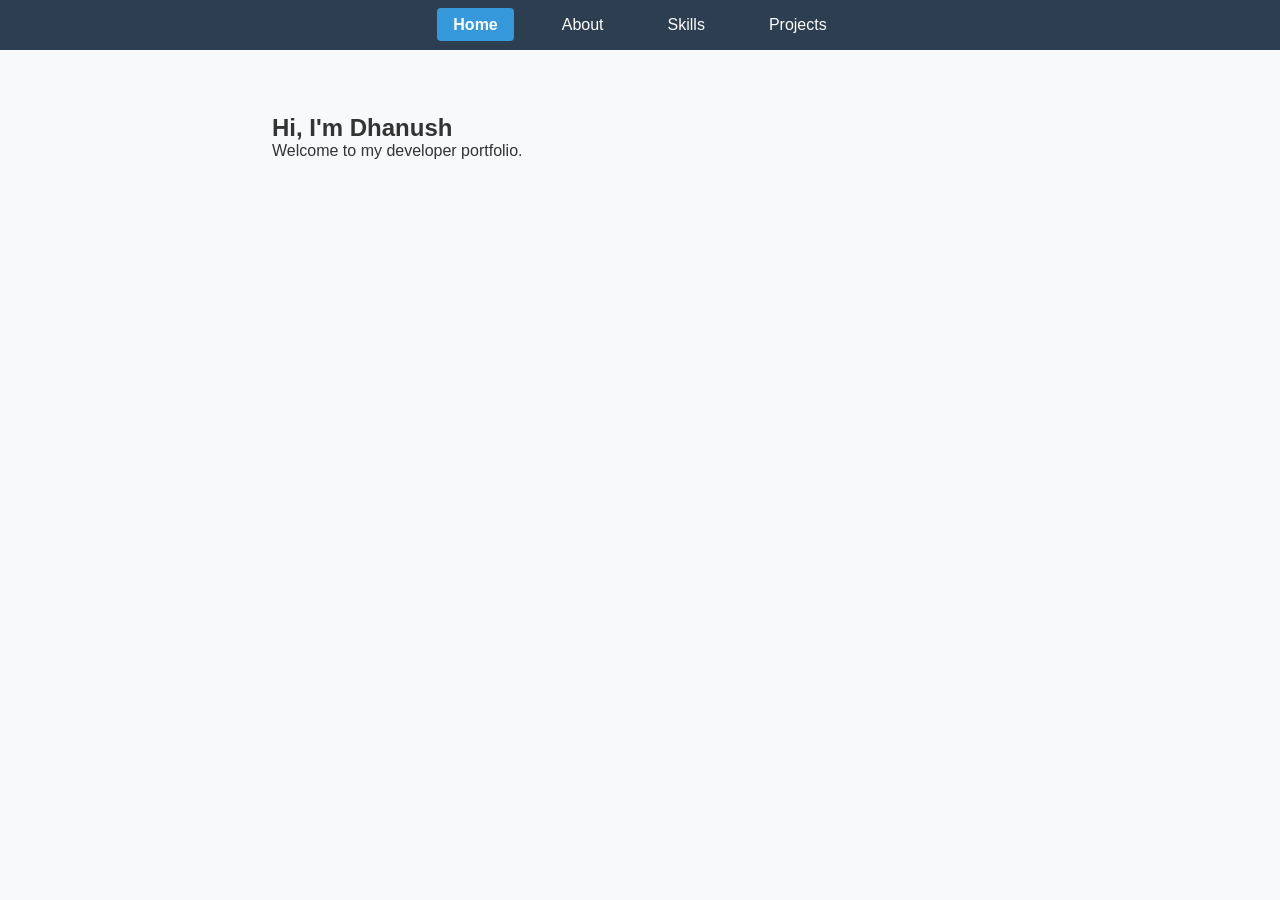
==== Frontend/index.html @ cb924cad "index" ====
<!DOCTYPE html>
<html lang="en">
<head>
    <meta charset="UTF-8">
    <meta name="viewport" content="width=device-width, initial-scale=1.0">
    <title>Dhanush | Full Stack Developer</title>
    <link rel="stylesheet" href="./css/styles.css">
</head>
<body>

    <nav>
        <ul>
            <li><a class="nav-link active" data-target="home">Home</a></li>
            <li><a class="nav-link" data-target="about">About</a></li>
            <li><a class="nav-link" data-target="skills">Skills</a></li>
            <li><a class="nav-link" data-target="projects">Projects</a></li>
        </ul>
    </nav>

    <main>
        <section id="home" class="active-section">
            <h1>Hi, I'm Dhanush</h1>
            <p>Welcome to my developer portfolio.</p>
        </section>

        <section id="about">
            <h2>About Me</h2>
            <p>I am a developer focused on building scalable full-stack applications, currently mastering secure REST APIs, databases, and deployment pipelines.</p>
        </section>

        <section id="skills">
            <h2>Technical Skills</h2>
            <ul type="none">
                <li>JavaScript (ES6+)</li>
                <li>Node.js & Express</li>
                <li>PostgreSQL & MongoDB</li>
                <li>Python</li>
            </ul>
        </section>

        <section id="projects">
            <h2>Featured Projects</h2>
            <div class="project-card">
                <h3>Task Management System</h3>
                <p>A secure, full-stack application featuring JWT authentication and complete CRUD operations backed by a PostgreSQL database.</p>
                <a href="task-manager.html" target="_blank" class="btn-launch">Launch Secure App &rarr;</a>
            </div>
        </section>
    </main>

    <script>
        // Grab all nav links and sections
        const navLinks = document.querySelectorAll('.nav-link');
        const sections = document.querySelectorAll('section');

        // Add a click listener to every link
        navLinks.forEach(link => {
            link.addEventListener('click', function() {
                
                // 1. Remove 'active' class from all links
                navLinks.forEach(nav => nav.classList.remove('active'));
                
                // 2. Add 'active' class to the clicked link
                this.classList.add('active');

                // 3. Hide all sections
                sections.forEach(section => section.classList.remove('active-section'));

                // 4. Find the target section and show it
                const targetId = this.getAttribute('data-target');
                document.getElementById(targetId).classList.add('active-section');
            });
        });
    </script>
</body>
</html>
---- Frontend/css/styles.css ----
/* Basic Reset */
* {
    margin: 0;
    padding: 0;
    box-sizing: border-box;
    font-family: 'Segoe UI', Tahoma, Geneva, Verdana, sans-serif;
}

body {
    background-color: #f8f9fa;
    color: #333;
}

/* Navbar Styling */
nav {
    background-color: #2c3e50;
    padding: 1rem;
    position: sticky;
    top: 0;
}

nav ul {
    list-style: none;
    display: flex;
    justify-content: center;
    gap: 2rem;
}

nav a {
    color: #fff;
    text-decoration: none;
    font-weight: 500;
    padding: 0.5rem 1rem;
    border-radius: 4px;
    cursor: pointer;
    transition: background-color 0.3s;
}

nav a:hover {
    background-color: #34495e;
}

/* The Magic Class: Highlights the active link */
nav a.active {
    background-color: #3498db;
    font-weight: bold;
}

/* Section Logic */
section {
    display: none; /* Hide all sections by default */
    padding: 4rem 2rem;
    max-width: 800px;
    margin: 0 auto;
}

/* The Magic Class: Shows the active section */
section.active-section {
    display: block;
    animation: fadeIn 0.4s ease-in;
}

@keyframes fadeIn {
    from { opacity: 0; transform: translateY(10px); }
    to { opacity: 1; transform: translateY(0); }
}

/* Project Card */
.project-card {
    background: #fff;
    padding: 2rem;
    border-radius: 8px;
    box-shadow: 0 4px 6px rgba(0,0,0,0.1);
    margin-top: 1rem;
}

.btn-launch {
    display: inline-block;
    margin-top: 1rem;
    padding: 0.75rem 1.5rem;
    background-color: #27ae60;
    color: #fff;
    text-decoration: none;
    border-radius: 4px;
    font-weight: bold;
}
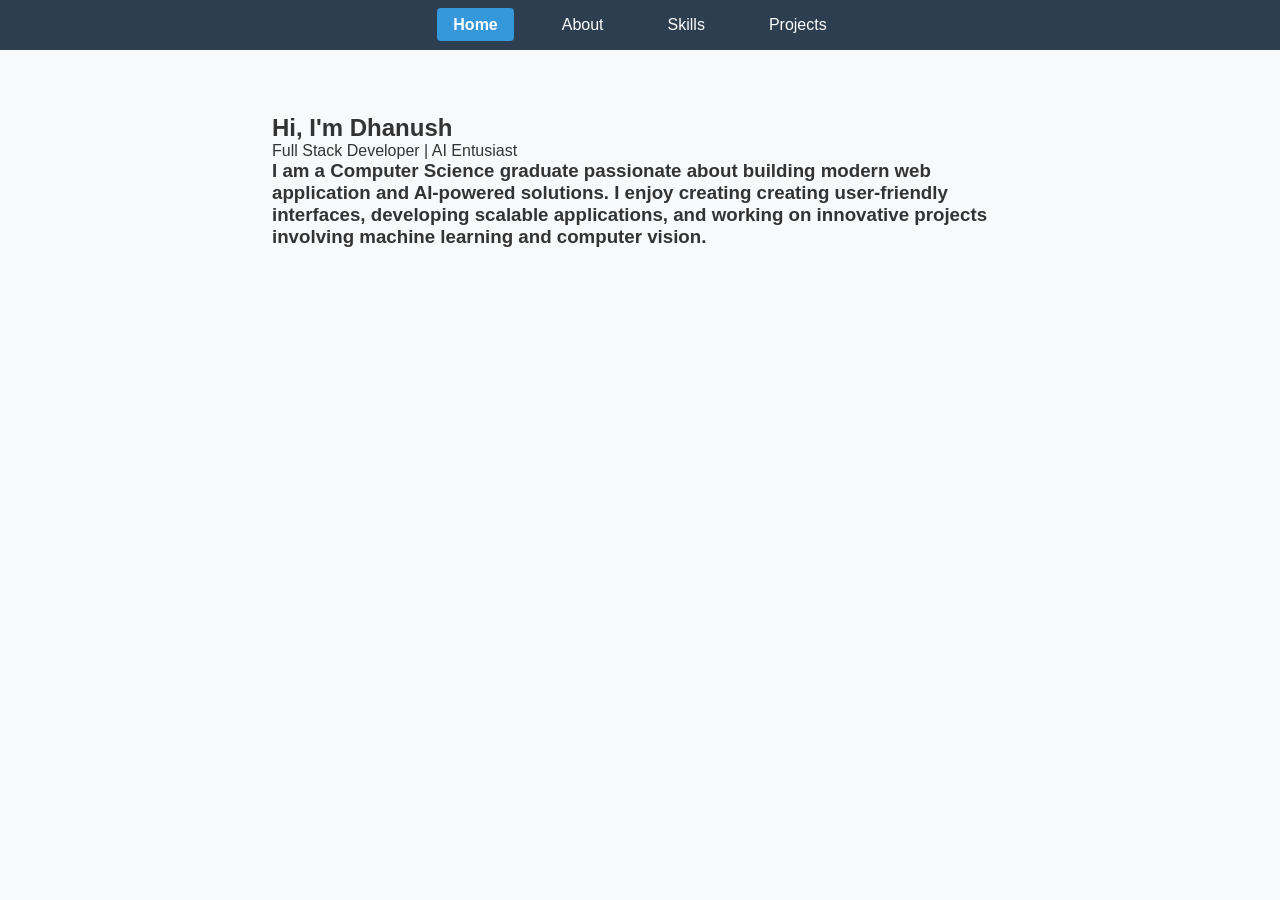
==== commit 164554b4: "home page" ====
--- a/Frontend/index.html
+++ b/Frontend/index.html
@@ -20,7 +20,14 @@
     <main>
         <section id="home" class="active-section">
             <h1>Hi, I'm Dhanush</h1>
-            <p>Welcome to my developer portfolio.</p>
+            <p>Full Stack Developer | AI Entusiast </p>
+            <h3>I am a Computer Science graduate passionate about building 
+                modern web application and AI-powered solutions. I enjoy creating
+                creating user-friendly interfaces, developing scalable applications, 
+                and working on innovative projects involving machine learning and 
+                computer vision.  
+            </h3>
+            
         </section>
 
         <section id="about">
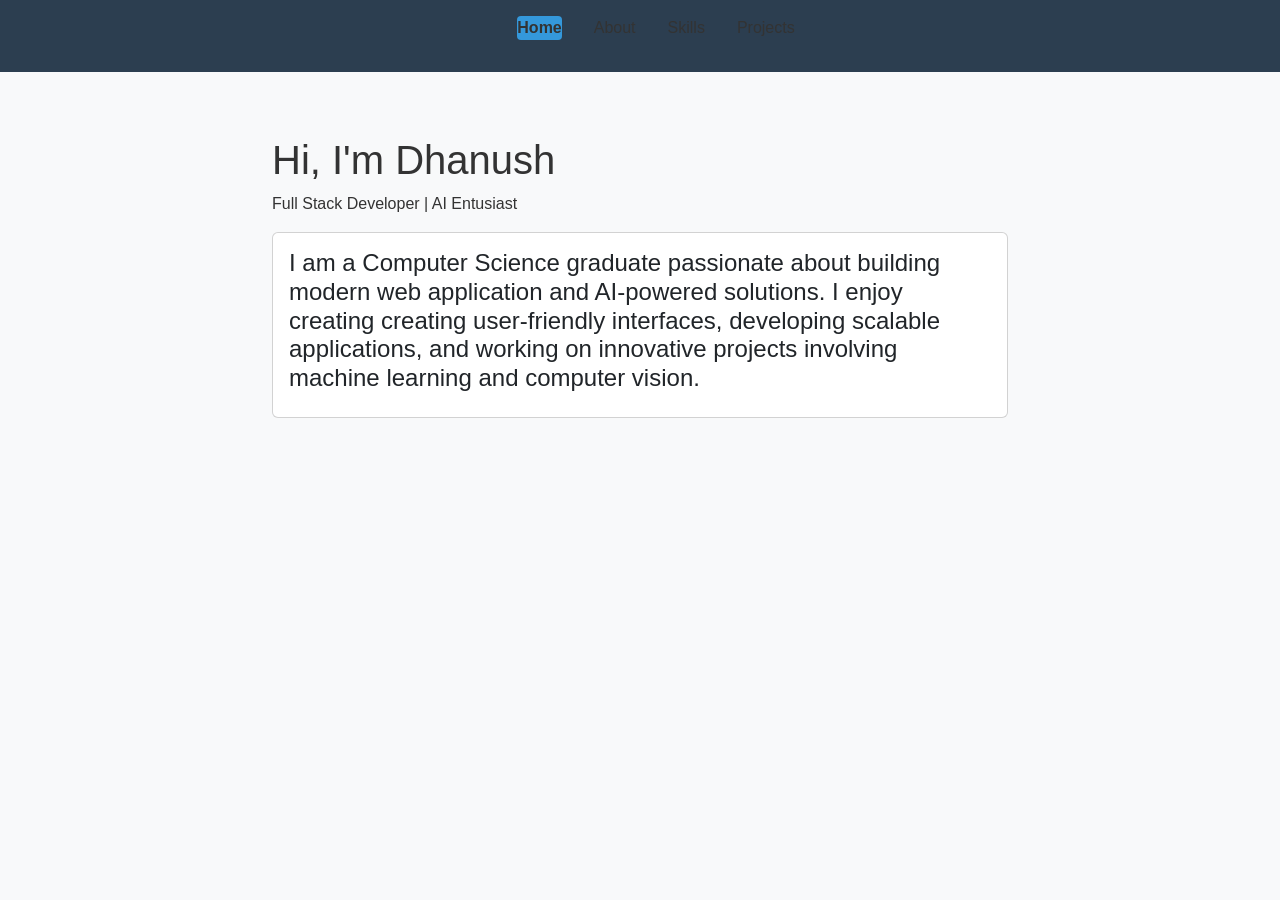
==== commit e1340744: "fe" ====
--- a/Frontend/index.html
+++ b/Frontend/index.html
@@ -4,6 +4,7 @@
     <meta charset="UTF-8">
     <meta name="viewport" content="width=device-width, initial-scale=1.0">
     <title>Dhanush | Full Stack Developer</title>
+    <link href="https://cdn.jsdelivr.net/npm/bootstrap@5.0.2/dist/css/bootstrap.min.css" rel="stylesheet" integrity="sha384-EVSTQN3/azprG1Anm3QDgpJLIm9Nao0Yz1ztcQTwFspd3yD65VohhpuuCOmLASjC" crossorigin="anonymous">
     <link rel="stylesheet" href="./css/styles.css">
 </head>
 <body>
@@ -21,11 +22,17 @@
         <section id="home" class="active-section">
             <h1>Hi, I'm Dhanush</h1>
             <p>Full Stack Developer | AI Entusiast </p>
-            <h3>I am a Computer Science graduate passionate about building 
+            <div class="card">
+  <div class="card-body">
+    <h4 class="card-title">I am a Computer Science graduate passionate about building 
                 modern web application and AI-powered solutions. I enjoy creating
                 creating user-friendly interfaces, developing scalable applications, 
                 and working on innovative projects involving machine learning and 
-                computer vision.  
+                computer vision.
+            </h4>
+  </div>
+</div>
+            <h3>  
             </h3>
             
         </section>
